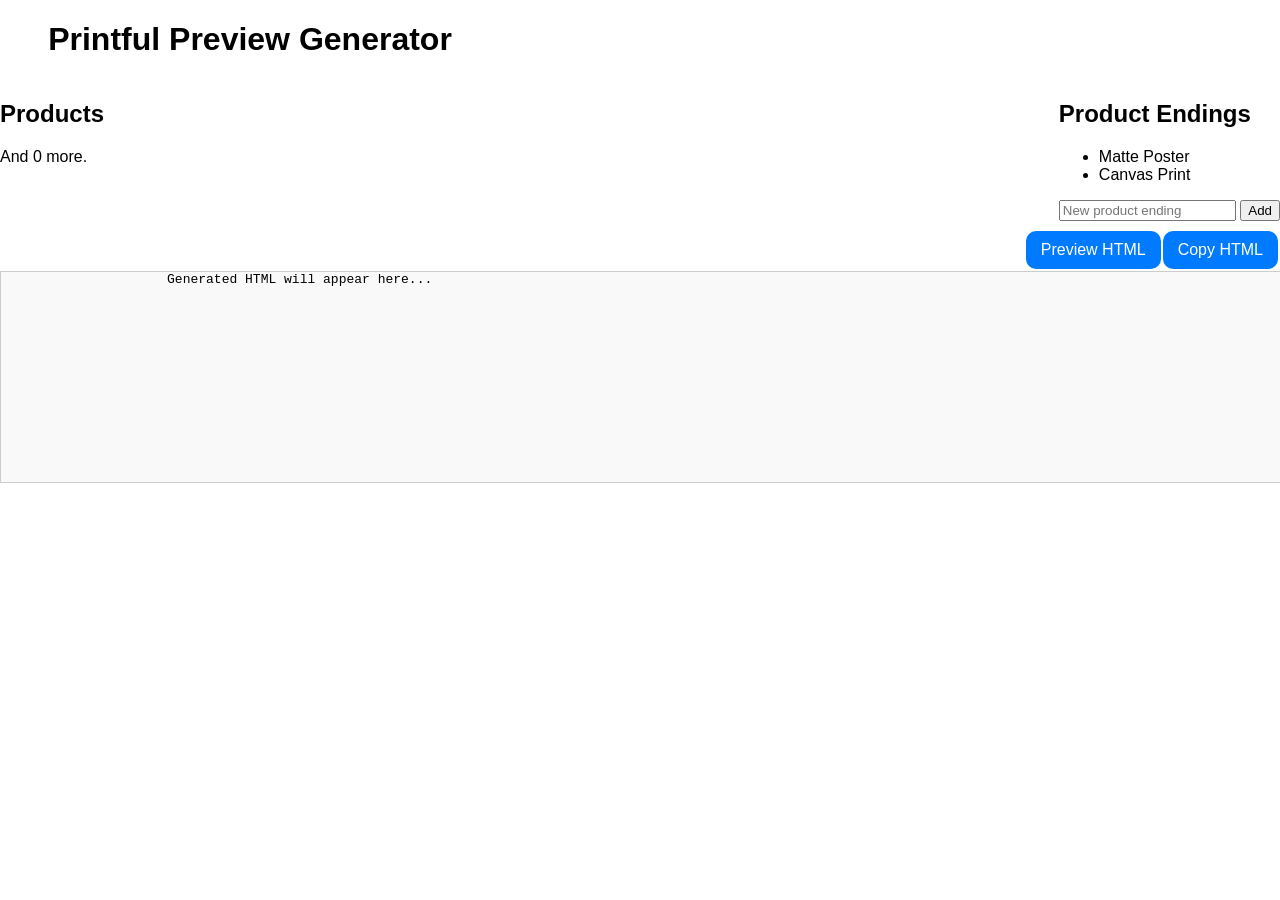
==== pages/index.html @ 05763061 "Reorganize to be cleaner" ====
<!DOCTYPE html>
<html lang="en">
<head>
    <meta charset="UTF-8">
    <meta name="viewport" content="width=device-width, initial-scale=1.0">
    <title>Printful Preview Generator</title>
    <link rel="stylesheet" href="/styles/style.css">
<link rel="stylesheet" href="/scripts/highlight.js/default.min.css">
<script src="/scripts/highlight.js/highlight.min.js"></script>
</head>
<body>
    <div class="container">
        <h1>Printful Preview Generator</h1>
        <div class="row">
            <div id="products_list">
                    <h2>Products</h2>
                    <ul id="products_ul">
                        <!-- Product items will be dynamically added here -->
                    </ul>
                    <p>And <span id="product_count">0</span> more.</p>
            </div>
            <div class="product_endings">
                <h2>Product Endings</h2>
                <ul id="product_endings_ul">
                    <!-- Product ending items will be dynamically added here -->
                </ul>
                <div id="add_ending_container">
                    <input type="text" id="new_ending_input" placeholder="New product ending">
                    <button id="add_ending_button">Add</button>
                </div>
            </div> 
        </div>

        <div id="html_section">
            <div id="copy_container">
                <button id="preview_button">Preview HTML</button>
                <button id="copy_button">Copy HTML</button>
            </div>
            <code>
                <pre id="html_output">
                    Generated HTML will appear here...
                </pre>
            </code>
        </div>
    </div>
</body>
<script src="/scripts/generate_html.js"></script>
<script src="/scripts/popup.js"></script>
</html>
---- styles/style.css ----
html, body {
    width: 500px;
    height: 500px;
    margin: 0;
    padding: 0;
    font-family: Arial, sans-serif;
}

.container {
    width: 100%;
    height: 100%;
    display: flex;
    flex-direction: column;
    align-items: start;
}

h1 {
    text-align: center;
    width: 100%;
}

.row {
    display: flex;
    width: 100vw;
    justify-content: space-between;
    margin-bottom: 10px;
}

#new_endings_container {
    display: flex;
    justify-content: space-between;
    width: 100vw;
    margin-top: 10px;
}

#html_selection {
    width: 100%;
    padding: 10px;
    border: 1px solid #ccc;
    background-color: #f9f9f9;
    margin-bottom: 10px;
    display: flex;
    justify-content: space-around;
}

#copy_container {
    display: flex;
    justify-content: end;
    width: 100vw;
}



#copy_button, #preview_button {
    padding: 10px 15px;
    font-size: 16px;
    cursor: pointer;
    background-color: #007BFF;
    color: white;
    border: none;
    border-radius: 10px;
    margin-right: 2px;
}

#html_output {
    width: 100%;
    height: 200px;
    padding: 10px;
    padding-top: 0px;
    margin-top: 2px;
    border: 1px solid #ccc;
    background-color: #f9f9f9;
    overflow-y: auto;
}
---- scripts/highlight.js/default.min.css ----
/*!
  Theme: Default
  Description: Original highlight.js style
  Author: (c) Ivan Sagalaev <maniac@softwaremaniacs.org>
  Maintainer: @highlightjs/core-team
  Website: https://highlightjs.org/
  License: see project LICENSE
  Touched: 2021
*/pre code.hljs{display:block;overflow-x:auto;padding:1em}code.hljs{padding:3px 5px}.hljs{background:#f3f3f3;color:#444}.hljs-comment{color:#697070}.hljs-punctuation,.hljs-tag{color:#444a}.hljs-tag .hljs-attr,.hljs-tag .hljs-name{color:#444}.hljs-attribute,.hljs-doctag,.hljs-keyword,.hljs-meta .hljs-keyword,.hljs-name,.hljs-selector-tag{font-weight:700}.hljs-deletion,.hljs-number,.hljs-quote,.hljs-selector-class,.hljs-selector-id,.hljs-string,.hljs-template-tag,.hljs-type{color:#800}.hljs-section,.hljs-title{color:#800;font-weight:700}.hljs-link,.hljs-operator,.hljs-regexp,.hljs-selector-attr,.hljs-selector-pseudo,.hljs-symbol,.hljs-template-variable,.hljs-variable{color:#ab5656}.hljs-literal{color:#695}.hljs-addition,.hljs-built_in,.hljs-bullet,.hljs-code{color:#397300}.hljs-meta{color:#1f7199}.hljs-meta .hljs-string{color:#38a}.hljs-emphasis{font-style:italic}.hljs-strong{font-weight:700}
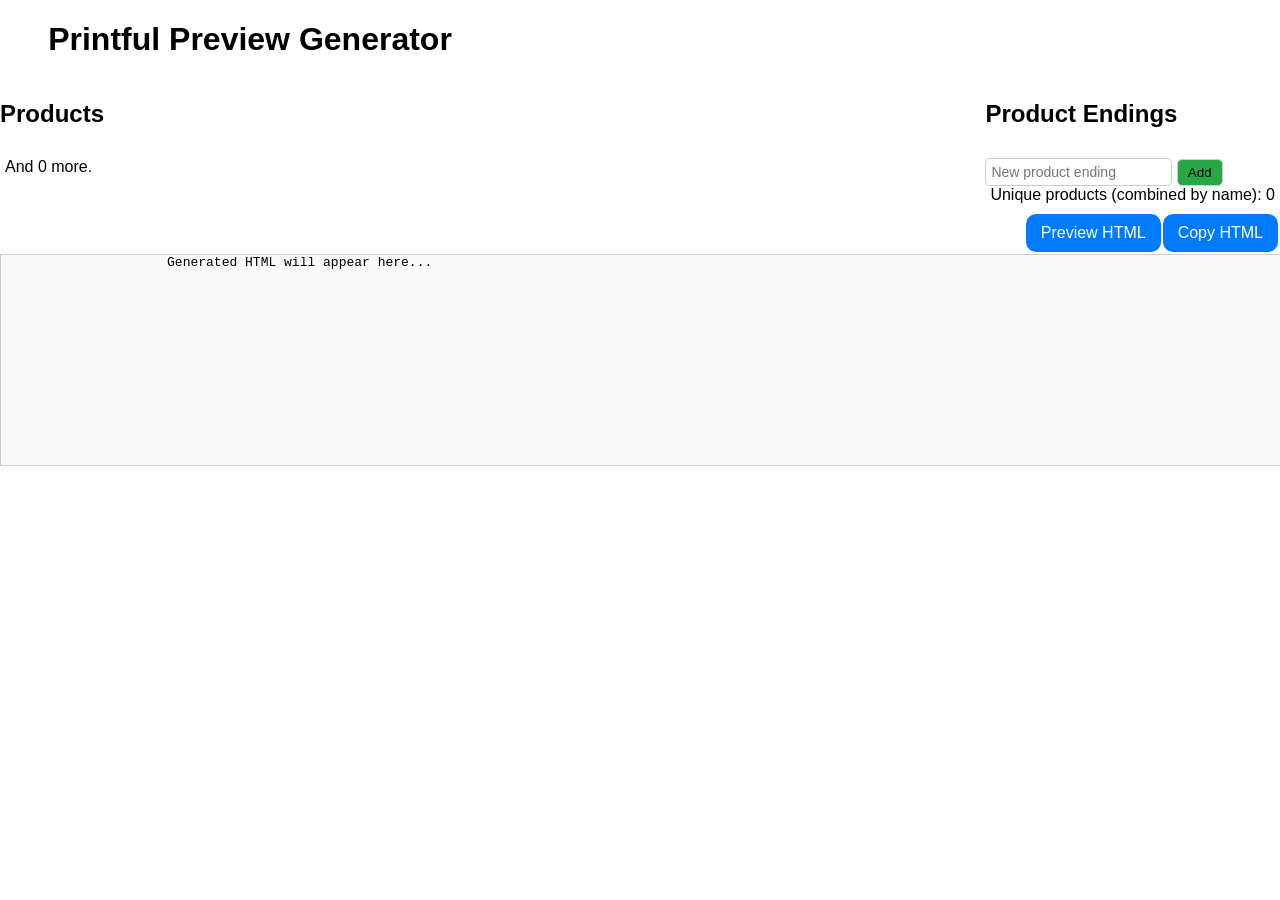
==== commit 20f0bccd: "Style inputs, prevent access on non-printful pages, and show unique count" ====
--- a/pages/index.html
+++ b/pages/index.html
@@ -27,6 +27,8 @@
                 <div id="add_ending_container">
                     <input type="text" id="new_ending_input" placeholder="New product ending">
                     <button id="add_ending_button">Add</button>
+                    <br>
+                    <p>Unique products (combined by name): <span id="unique_products">0</span></p>
                 </div>
             </div> 
         </div>
--- a/styles/style.css
+++ b/styles/style.css
@@ -71,4 +71,43 @@
     border: 1px solid #ccc;
     background-color: #f9f9f9;
     overflow-y: auto;
-}+}
+
+input {
+    padding: 5px;
+    font-size: 14px;
+    border: 1px solid #ccc;
+    border-radius: 5px;
+}
+
+input:focus {
+    outline: none;
+}
+
+button#add_ending_button {
+    background-color: #28a745;
+    margin-right: 5px;
+    padding: 5px 10px;
+    border: 1px solid #ccc;
+    border-radius: 5px;
+}
+
+ul {
+    padding: 0;
+    margin: 0;
+    max-height: 150px;
+    overflow-y: auto;
+    width: 100%;
+    list-style: disc;
+
+    margin-bottom: 10px;
+}
+
+ul li {
+    padding: 5px;
+    border-bottom: 1px solid #ccc;
+}
+
+p {
+    margin: 0 5px;
+}
